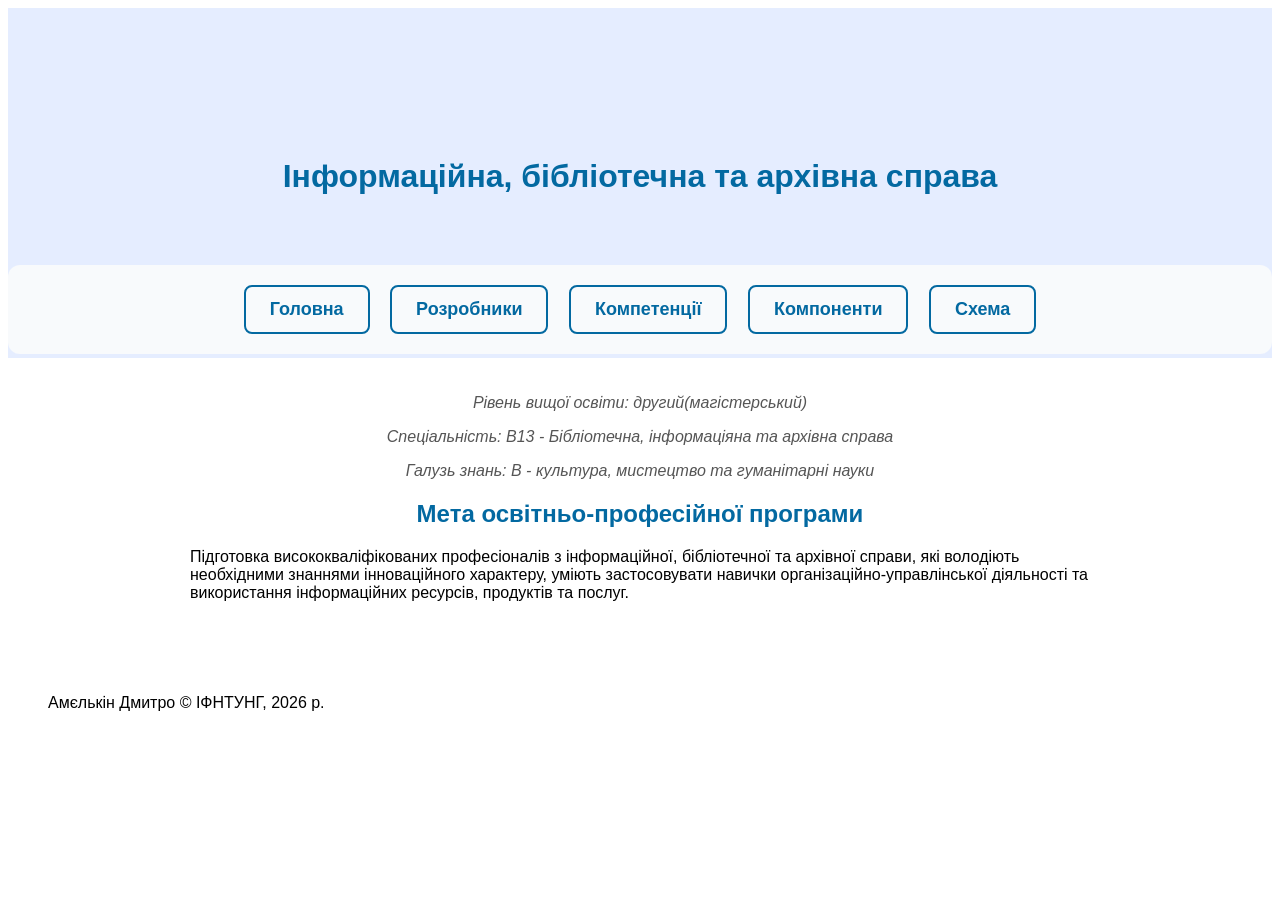
==== lab4/index.html @ 5cee7bf3 "Download lab 4" ====
<!DOCTYPE html>
<html>
    <head>
        <meta charset="UTF-8">
        <title>Лабораторна робота №4</title>
        <link rel="stylesheet" type="text/css" href="./assets/style.css">
    </head>
    <body>
        <header>
            <h1>Інформаційна, бібліотечна та архівна справа</h1>
            <nav>
                <ul class="navigation">
                    <li><a href="./index.html">Головна</a></li>
                    <li><a href="./group.html">Розробники</a></li>
                    <li><a href="./competencies.html">Компетенції</a></li>
                    <li><a href="./components.html">Компоненти</a></li>
                    <li><a href="./graph.html">Схема</a></li>
                </ul>
            </nav>
        </header>
        <main class="container">
            <p class="subtitle">Рівень вищої освіти: другий(магістерський)</p>
        <p class="subtitle">Спеціальність: B13 - Бібліотечна, інформаціяна та архівна справа</p>
        <p class="subtitle">Галузь знань: B - культура, мистецтво та гуманітарні науки</p>
            
            <h2 id="goal">Мета освітньо-професійної програми</h2>
            <p>Підготовка висококваліфікованих професіоналів з інформаційної, бібліотечної та архівної справи, які володіють необхідними знаннями інноваційного характеру, уміють застосовувати навички організаційно-управлінської діяльності та використання інформаційних ресурсів, продуктів та послуг.</p>
        </main>
        <footer>
            <p>Амєлькін Дмитро © ІФНТУНГ, 2026 р.</p>
        </footer>
    </body>
</html>
---- lab4/assets/style.css ----
body{
    font-family: "Garamond", sans-serif;
}
h1,h2,h3{
    font-family: "Helvetica", serif;
    text-align: center;
    color:#0369A1;
}

.navigation {
    padding: 20px 0;
    margin: 20px 0 40px 0;
    text-align: center;
    list-style: none;
    background-color: #f8fafc;
    border-radius: 12px;
}

.navigation li {
    display: inline-block;
    margin: 0 8px;
    transition: transform 0.2s ease;
}

.navigation a {
    display: block;
    padding: 12px 24px;
    color: #0369A1;
    text-decoration: none;
    font-family: "Helvetica", sans-serif;
    font-size: 18px;
    font-weight: 600;
    border: 2px solid #0369A1;
    border-radius: 8px;
    transition: all 0.3s ease;
}

.navigation a:hover {
    background-color: #0369A1;
    color: white;
    box-shadow: 0 4px 12px rgba(3, 105, 161, 0.3);
    transform: translateY(-2px);
}

.navigation a:active {
    transform: translateY(0);
}
.components-table{
    margin: 0 auto;
    border:1px solid #0369A1;
    border-collapse: collapse;
}
.components-table th{
    border:1px solid #0369A1;
    text-align: center;
    vertical-align: middle;
    padding: 10px;
}
.components-table td{
    border:1px solid #0369A1;
}
.components-table tr:nth-child(even) {
  background-color: #F0F9FF; 
}
.subtitle{
    text-align: center;
    font-style: italic;
    color: #555;
}
.img-container{
    text-align: center;
}
.img-container img{
    width: 100%;
    height: auto;
}
.general-competencies,.spec-competencies{
    list-style-type: none;
}

table {
    border: 1px solid #036aa16a;
    margin-left: auto;
    margin-right: auto;
    width: 85%;
}
header{
    background-color: #c0d4ff6b;
    height:350px;
}
header h1{
    padding-top: 150px;
    margin:0;
    padding-bottom: 50px;
}
footer{
    padding:40px;
}
.authors{
    width:100%;
}
.author{
    width:250px;
    padding:20px;
    display:inline-block;
}
.author img{
    width:100%;
    height:350px;
    object-fit: cover;
}
.author p{
    text-align: center;
}
.container{
    max-width: 900px;
    margin: 0 auto;
    padding:20px;
}

.col-code { width: 7%;}
.col-name { width: 78%; }
.col-credits { width: 5%; text-align: center;}
.col-exam { width: 10%; text-align: center;}
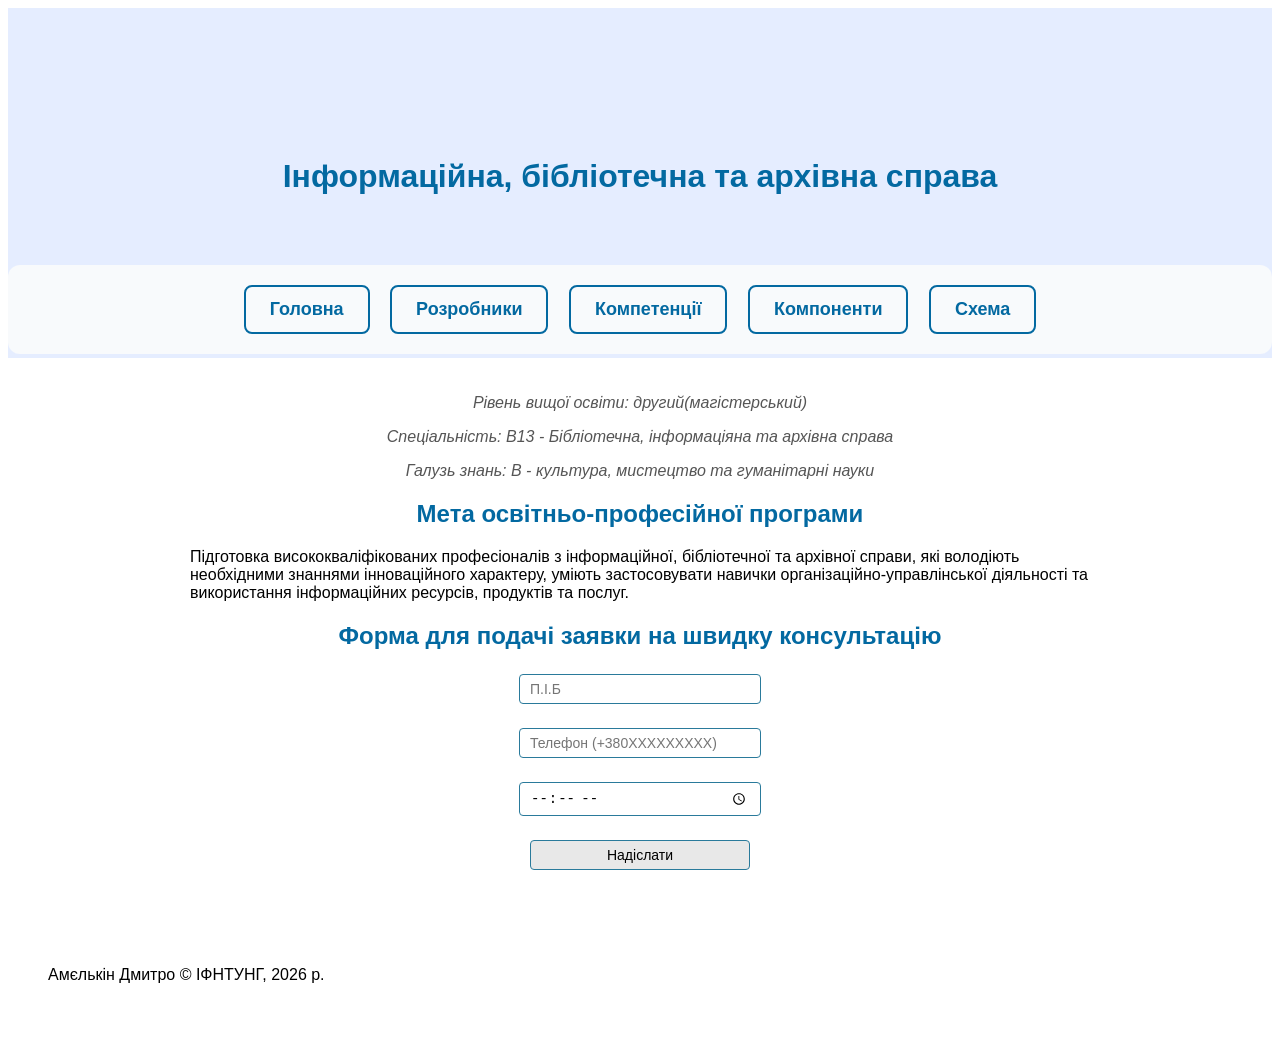
==== commit b568dc42: "Завантажив лабораторну роботу №4" ====
--- a/lab4/index.html
+++ b/lab4/index.html
@@ -25,6 +25,15 @@
             
             <h2 id="goal">Мета освітньо-професійної програми</h2>
             <p>Підготовка висококваліфікованих професіоналів з інформаційної, бібліотечної та архівної справи, які володіють необхідними знаннями інноваційного характеру, уміють застосовувати навички організаційно-управлінської діяльності та використання інформаційних ресурсів, продуктів та послуг.</p>
+            <h2>Форма для подачі заявки на швидку консультацію</h2>
+                <div class="form-container">
+                    <form id="feedbackForm" method="POST">
+                        <p><input type="text" name="fullname" required placeholder="П.І.Б"/></p>
+                        <p><input type="tel" name="phone" required placeholder="Телефон (+380XXXXXXXXX)"/></p>
+                        <p><input type="time" name="calltime" required min="09:00" max="18:00"/></p>
+                        <p><button type="submit">Надіслати</button></p>
+                    </form>
+                </div>
         </main>
         <footer>
             <p>Амєлькін Дмитро © ІФНТУНГ, 2026 р.</p>
--- a/lab4/assets/style.css
+++ b/lab4/assets/style.css
@@ -118,6 +118,25 @@
     padding:20px;
 }
 
+.form-container {
+    text-align: center;
+}
+
+.form-container input,
+.form-container button {
+    width: 220px;
+    padding: 6px 10px;
+    margin: 4px 0;
+    border: 1px solid #2a7a9b;
+    border-radius: 4px;
+    font-size: 14px;
+}
+
+.form-container button {
+    background-color: #e8e8e8;
+    cursor: pointer;
+}
+
 .col-code { width: 7%;}
 .col-name { width: 78%; }
 .col-credits { width: 5%; text-align: center;}
